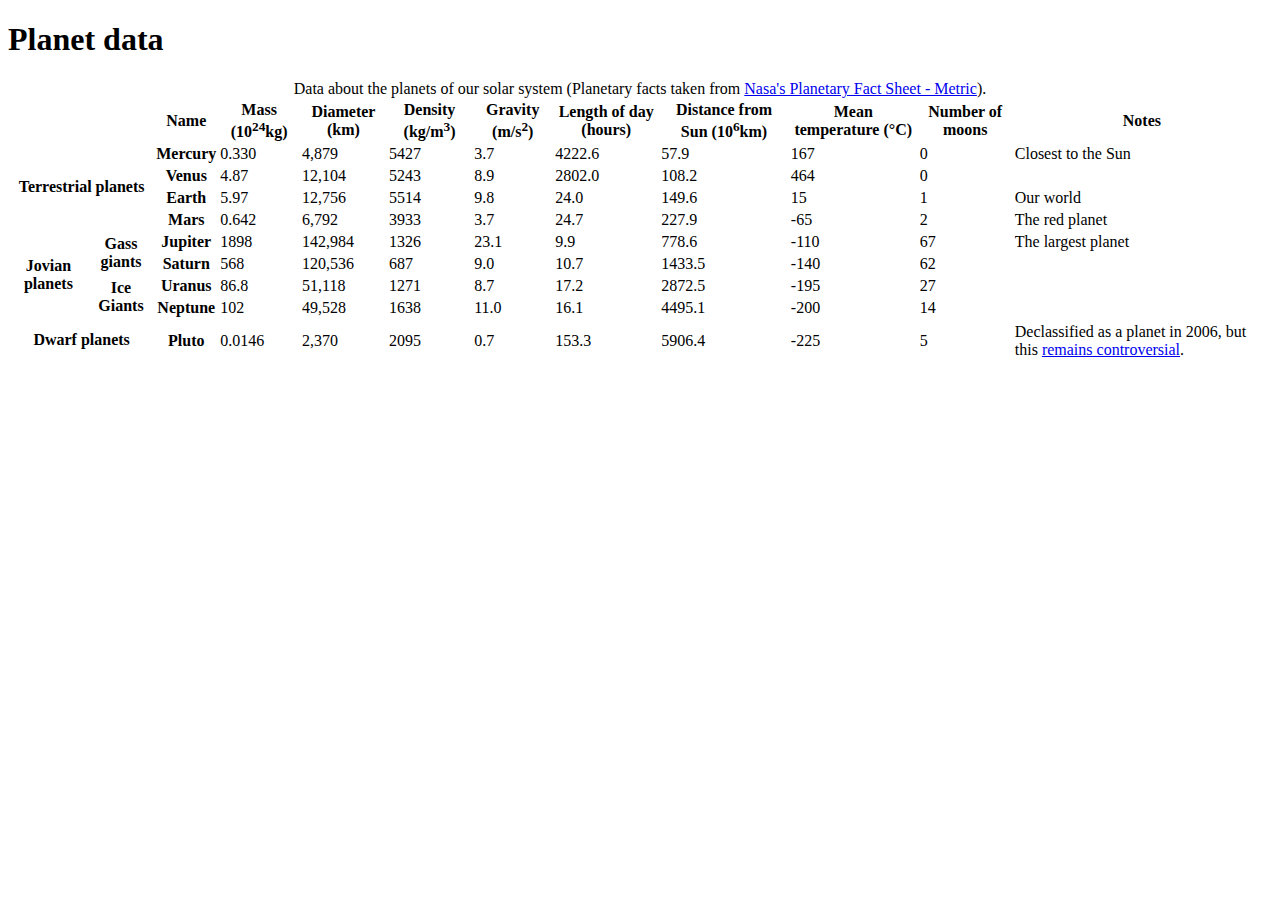
==== blank-template (2).html @ dbbb6be7 "Add files via upload" ====
<!DOCTYPE html>
<html lang="en-US">
  <head>
    <meta charset="utf-8">
    <meta name="viewport" content="width=device-width">
    <title>Planet Data</title>
    <link href="minimal-table.css" rel="stylesheet" type="text/css">
  </head>
  
  <body>
    <h1>Planet data</h1>

<table>
  <colgroup> 
    <col span="2">
    <col style="border: 2px solid black;">
  </colgroup>
  <caption>Data about the planets of our solar system (Planetary facts taken from <a href="http://nssdc.gsfc.nasa.gov/planetary/factsheet/">Nasa's Planetary Fact Sheet - Metric</a>).</caption>
    <thead>
      <tr>
        <td colspan="2"> </td> 
       <th> Name</th>
       <th> Mass (10<sup>24</sup>kg)</th>
      <th>  Diameter (km)</th>
       <th> Density (kg/m<sup>3</sup>)</th>
       <th> Gravity (m/s<sup>2</sup>)</th>
       <th> Length of day (hours)</th>
       <th> Distance from Sun (10<sup>6</sup>km)</th>
        <th>Mean temperature (°C)</th>
       <th> Number of moons</th>
       <th> Notes</th>



      </tr>
    </thead> 
    <tbody>
<tr>
  <th colspan="2" rowspan="4">Terrestrial planets</th>
  <th>Mercury</th>
<td>  0.330 </td>
 <td> 4,879 </td>
<td>  5427 </td>
<td>  3.7 </td>
<td>  4222.6 </td>
<td>  57.9 </td>
<td>  167 </td>
<td>  0 </td>
<td>  Closest to the Sun</td>
  </tr>


  <tr>
    <th>Venus</th>
   <td> 4.87 </td>
   <td> 12,104 </td>
   <td> 5243 </td>
   <td> 8.9 </td>
   <td> 2802.0 </td>
   <td> 108.2 </td>
    <td>464 </td>
    <td>0</td>
  </tr>


  <tr>
    <th>Earth</th>
   <td> 5.97</td>  
  <td>  12,756 </td>
   <td> 5514 </td>
   <td> 9.8 </td>
   <td> 24.0 </td>
   <td> 149.6 </td>
   <td> 15 </td>
   <td> 1 </td>
   <td> Our world</td>

  </tr>

  <tr>
    <th>Mars</th>

   <td> 0.642 </td>
   <td> 6,792 </td>
   <td> 3933 </td>
   <td> 3.7 </td>
   <td> 24.7 </td>
   <td> 227.9 </td>
   <td> -65 </td>
   <td> 2 </td>
    <td>The red planet</td>
  

  </tr>

<tr>
  <th rowspan="4">Jovian planets</th>
  <th rowspan="2">Gass giants</th>
  <th>Jupiter</th>
  <td>1898</td>
  <td> 142,984 </td>
  <td> 1326 </td>
  <td> 23.1 </td>
  <td> 9.9 </td>
  <td> 778.6</td>
  <td>  -110 </td>
  <td>  67 </td>
  <td>  The largest planet</td>

</tr>

<tr>
  <th>Saturn</th>
 <td> 568 </td>
 <td> 120,536 </td>
 <td> 687 </td>
 <td> 9.0 </td>
 <td> 10.7 </td>
 <td> 1433.5 </td>
  <td>-140 </td>
    <td>62</td>
    <td></td>
</tr>

<tr>
  <th rowspan="2">Ice Giants</th>
  <th>Uranus</th>
 <td> 86.8 </td>
 <td> 51,118 </td>
 <td> 1271 </td>
 <td> 8.7 </td>
 <td> 17.2 </td>
  <td>2872.5 </td>
  <td>-195 </td>
  <td>27</td>
</tr>


<tr>
  <th>Neptune</th>
 <td> 102 </td>
 <td> 49,528 </td>
 <td> 1638 </td>
 <td> 11.0 </td>
 <td> 16.1 </td>
 <td> 4495.1 </td>
 <td> -200 </td>
 <td> 14</td>
 <td></td>
</tr>


<tr>
  <th colspan="2" rowspan="2">Dwarf planets</th>

  </tr>

  <tr>
  <th>Pluto</th>
  <td>0.0146 </td>
 <td> 2,370 </td>
 <td> 2095 </td>
 <td> 0.7 </td>
 <td> 153.3 </td>
 <td> 5906.4 </td>
 <td> -225 </td>
 <td> 5 </td>
 <td> Declassified as a planet in 2006, but this <a href="http://www.usatoday.com/story/tech/2014/10/02/pluto-planet-solar-system/16578959/">remains controversial</a>.</td>

</tr>

    </tbody>
</table>

  </body>
</html>
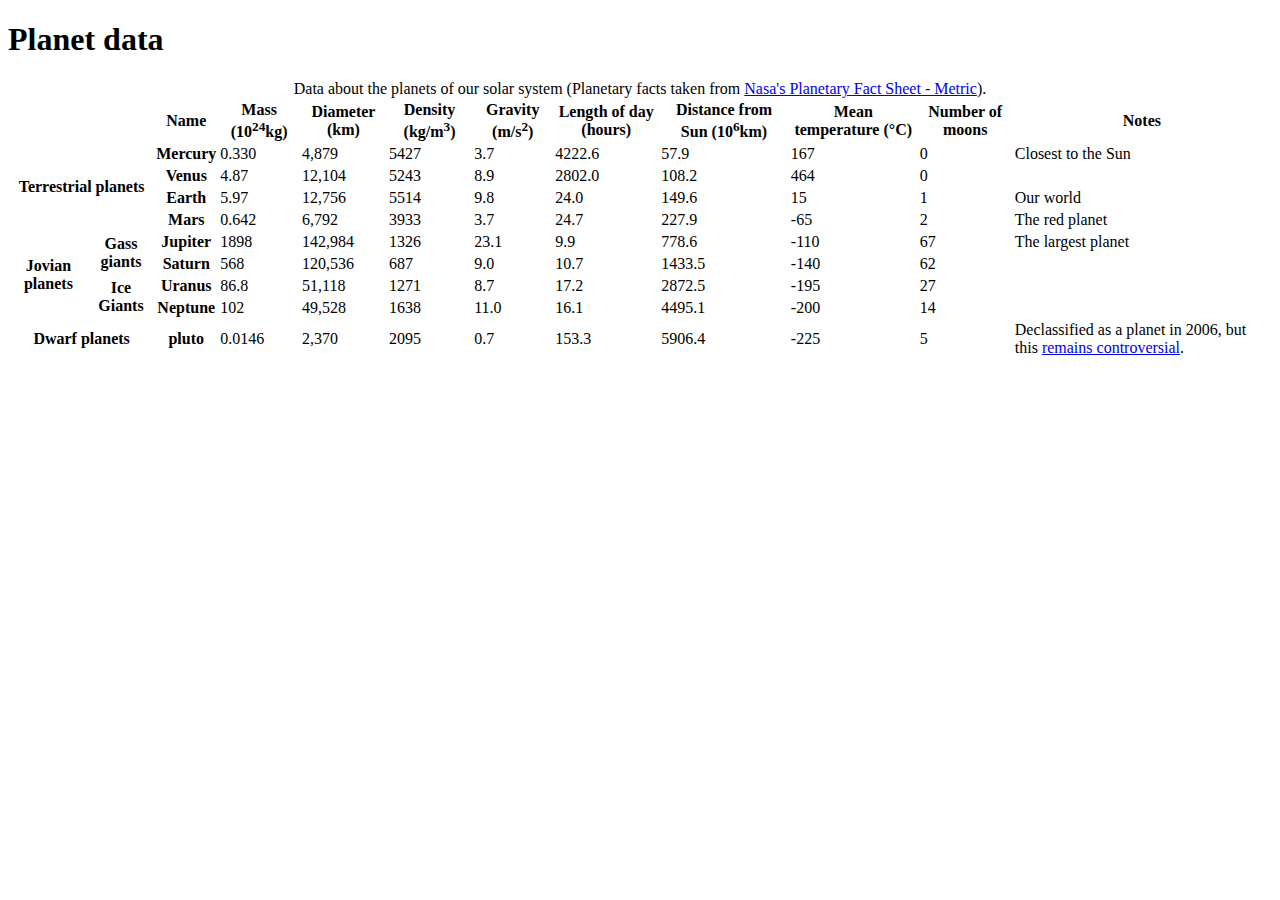
==== commit d65fdee7: "This is the last commit and the final version" ====
--- a/blank-template (2).html
+++ b/blank-template (2).html
@@ -1,176 +1,182 @@
-<!DOCTYPE html>
-<html lang="en-US">
-  <head>
-    <meta charset="utf-8">
-    <meta name="viewport" content="width=device-width">
-    <title>Planet Data</title>
-    <link href="minimal-table.css" rel="stylesheet" type="text/css">
-  </head>
-  
-  <body>
-    <h1>Planet data</h1>
-
-<table>
-  <colgroup> 
-    <col span="2">
-    <col style="border: 2px solid black;">
-  </colgroup>
-  <caption>Data about the planets of our solar system (Planetary facts taken from <a href="http://nssdc.gsfc.nasa.gov/planetary/factsheet/">Nasa's Planetary Fact Sheet - Metric</a>).</caption>
-    <thead>
-      <tr>
-        <td colspan="2"> </td> 
-       <th> Name</th>
-       <th> Mass (10<sup>24</sup>kg)</th>
-      <th>  Diameter (km)</th>
-       <th> Density (kg/m<sup>3</sup>)</th>
-       <th> Gravity (m/s<sup>2</sup>)</th>
-       <th> Length of day (hours)</th>
-       <th> Distance from Sun (10<sup>6</sup>km)</th>
-        <th>Mean temperature (°C)</th>
-       <th> Number of moons</th>
-       <th> Notes</th>
+<!--HTML Comments --> 
+	<!--
+	Name: Kayode Trinity
+	File: filename.html
+	Date: 07 Feb 2025
+This is an HTML fiile to show the planets in the solar systemm and some information about them 
+	-->
 
 
 
-      </tr>
-    </thead> 
-    <tbody>
-<tr>
-  <th colspan="2" rowspan="4">Terrestrial planets</th>
-  <th>Mercury</th>
-<td>  0.330 </td>
- <td> 4,879 </td>
-<td>  5427 </td>
-<td>  3.7 </td>
-<td>  4222.6 </td>
-<td>  57.9 </td>
-<td>  167 </td>
-<td>  0 </td>
-<td>  Closest to the Sun</td>
-  </tr>
 
 
+
+  <!DOCTYPE html>
+  <html lang="en-US">
+    <head>
+      <meta charset="utf-8">
+      <meta name="viewport" content="width=device-width">
+      <title>Planet Data</title>
+      <link href="minimal-table.css" rel="stylesheet" type="text/css">
+    </head>
+    
+    <body>
+      <h1>Planet data</h1>
+  
+  <table>
+    <caption>
+      Data about the planets of our solar system (Planetary facts taken from <a href="http://nssdc.gsfc.nasa.gov/planetary/factsheet/">Nasa's Planetary Fact Sheet - Metric</a>).
+    </caption>
+    <colgroup>
+    <col span="12">
+  </colgroup>
+      <thead>
+        <tr>
+          <td colspan="2"> </td> 
+         <th scope="col"> Name</th>
+         <th scope="col"> Mass (10<sup>24</sup>kg)</th>
+        <th scope="col">  Diameter (km)</th>
+         <th scope="col"> Density (kg/m<sup>3</sup>)</th>
+         <th scope="col"> Gravity (m/s<sup>2</sup>)</th>
+         <th scope="col"> Length of day (hours)</th>
+         <th scope="col"> Distance from Sun (10<sup>6</sup>km)</th>
+          <th scope="col">Mean temperature (°C)</th>
+         <th scope="col"> Number of moons</th>
+         <th scope="col"> Notes</th>
+  
+  
+  
+        </tr>
+      </thead> 
+      <tbody>
   <tr>
-    <th>Venus</th>
-   <td> 4.87 </td>
-   <td> 12,104 </td>
-   <td> 5243 </td>
-   <td> 8.9 </td>
-   <td> 2802.0 </td>
-   <td> 108.2 </td>
-    <td>464 </td>
-    <td>0</td>
+    <th colspan="2" rowspan="4">Terrestrial planets</th>
+    <th>Mercury</th>
+  <td>  0.330 </td>
+   <td> 4,879 </td>
+  <td>  5427 </td>
+  <td>  3.7 </td>
+  <td>  4222.6 </td>
+  <td>  57.9 </td>
+  <td>  167 </td>
+  <td>  0 </td>
+  <td>  Closest to the Sun</td>
+    </tr>
+  
+  
+    <tr>
+      <th>Venus</th>
+     <td> 4.87 </td>
+     <td> 12,104 </td>
+     <td> 5243 </td>
+     <td> 8.9 </td>
+     <td> 2802.0 </td>
+     <td> 108.2 </td>
+      <td>464 </td>
+      <td>0</td>
+      <td></td>
+    </tr>
+  
+  
+    <tr>
+      <th scope="row"> Earth</th>
+     <td> 5.97</td>  
+    <td>  12,756 </td>
+     <td> 5514 </td>
+     <td> 9.8 </td>
+     <td> 24.0 </td>
+     <td> 149.6 </td>
+     <td> 15 </td>
+     <td> 1 </td>
+     <td> Our world</td>
+    </tr>
+  
+    <tr>
+      <th>Mars</th>
+     <td> 0.642 </td>
+     <td> 6,792 </td>
+     <td> 3933 </td>
+     <td> 3.7 </td>
+     <td> 24.7 </td>
+     <td> 227.9 </td>
+     <td> -65 </td>
+     <td> 2 </td>
+      <td>The red planet</td>
+    </tr>
+  
+  <tr>
+    <th rowspan="4">Jovian planets</th>
+    <th rowspan="2">Gass giants</th>
+    <th>Jupiter</th>
+    <td>1898</td>
+    <td> 142,984 </td>
+    <td> 1326 </td>
+    <td> 23.1 </td>
+    <td> 9.9 </td>
+    <td> 778.6</td>
+    <td>  -110 </td>
+    <td>  67 </td>
+    <td>  The largest planet</td>
+  
   </tr>
-
-
+  
   <tr>
-    <th>Earth</th>
-   <td> 5.97</td>  
-  <td>  12,756 </td>
-   <td> 5514 </td>
-   <td> 9.8 </td>
-   <td> 24.0 </td>
-   <td> 149.6 </td>
-   <td> 15 </td>
-   <td> 1 </td>
-   <td> Our world</td>
-
+    <th>Saturn</th>
+   <td> 568 </td>
+   <td> 120,536 </td>
+   <td> 687 </td>
+   <td> 9.0 </td>
+   <td> 10.7 </td>
+   <td> 1433.5 </td>
+    <td>-140 </td>
+      <td>62</td>
+      <td></td>
   </tr>
-
+  
   <tr>
-    <th>Mars</th>
-
-   <td> 0.642 </td>
-   <td> 6,792 </td>
-   <td> 3933 </td>
-   <td> 3.7 </td>
-   <td> 24.7 </td>
-   <td> 227.9 </td>
-   <td> -65 </td>
-   <td> 2 </td>
-    <td>The red planet</td>
+    <th rowspan="2">Ice Giants</th>
+    <th>Uranus</th>
+   <td> 86.8 </td>
+   <td> 51,118 </td>
+   <td> 1271 </td>
+   <td> 8.7 </td>
+   <td> 17.2 </td>
+    <td>2872.5 </td>
+    <td>-195 </td>
+    <td>27</td>
+    <td></td>
+  </tr>  
+  <tr>
+    <th scope="row">Neptune</th>
+   <td> 102 </td>
+   <td> 49,528 </td>
+   <td> 1638 </td>
+   <td> 11.0 </td>
+   <td> 16.1 </td>
+   <td> 4495.1 </td>
+   <td> -200 </td>
+   <td> 14</td>
+   <td></td>
+  </tr>
   
-
+  
+  <tr>
+    <th scope="rowgroup" colspan="2">Dwarf planets</th>
+  <th scope="row">pluto</th>
+    <td>0.0146 </td>
+   <td> 2,370 </td>
+   <td> 2095 </td>
+   <td> 0.7 </td>
+   <td> 153.3 </td>
+   <td> 5906.4 </td>
+   <td> -225 </td>
+   <td> 5 </td>
+   <td> Declassified as a planet in 2006, but this <a href="http://www.usatoday.com/story/tech/2014/10/02/pluto-planet-solar-system/16578959/">remains controversial</a>.</td>
   </tr>
-
-<tr>
-  <th rowspan="4">Jovian planets</th>
-  <th rowspan="2">Gass giants</th>
-  <th>Jupiter</th>
-  <td>1898</td>
-  <td> 142,984 </td>
-  <td> 1326 </td>
-  <td> 23.1 </td>
-  <td> 9.9 </td>
-  <td> 778.6</td>
-  <td>  -110 </td>
-  <td>  67 </td>
-  <td>  The largest planet</td>
-
-</tr>
-
-<tr>
-  <th>Saturn</th>
- <td> 568 </td>
- <td> 120,536 </td>
- <td> 687 </td>
- <td> 9.0 </td>
- <td> 10.7 </td>
- <td> 1433.5 </td>
-  <td>-140 </td>
-    <td>62</td>
-    <td></td>
-</tr>
-
-<tr>
-  <th rowspan="2">Ice Giants</th>
-  <th>Uranus</th>
- <td> 86.8 </td>
- <td> 51,118 </td>
- <td> 1271 </td>
- <td> 8.7 </td>
- <td> 17.2 </td>
-  <td>2872.5 </td>
-  <td>-195 </td>
-  <td>27</td>
-</tr>
-
-
-<tr>
-  <th>Neptune</th>
- <td> 102 </td>
- <td> 49,528 </td>
- <td> 1638 </td>
- <td> 11.0 </td>
- <td> 16.1 </td>
- <td> 4495.1 </td>
- <td> -200 </td>
- <td> 14</td>
- <td></td>
-</tr>
-
-
-<tr>
-  <th colspan="2" rowspan="2">Dwarf planets</th>
-
-  </tr>
-
-  <tr>
-  <th>Pluto</th>
-  <td>0.0146 </td>
- <td> 2,370 </td>
- <td> 2095 </td>
- <td> 0.7 </td>
- <td> 153.3 </td>
- <td> 5906.4 </td>
- <td> -225 </td>
- <td> 5 </td>
- <td> Declassified as a planet in 2006, but this <a href="http://www.usatoday.com/story/tech/2014/10/02/pluto-planet-solar-system/16578959/">remains controversial</a>.</td>
-
-</tr>
-
-    </tbody>
-</table>
-
-  </body>
-</html>
+  
+      </tbody>
+  </table>
+  
+    </body>
+  </html>
+  
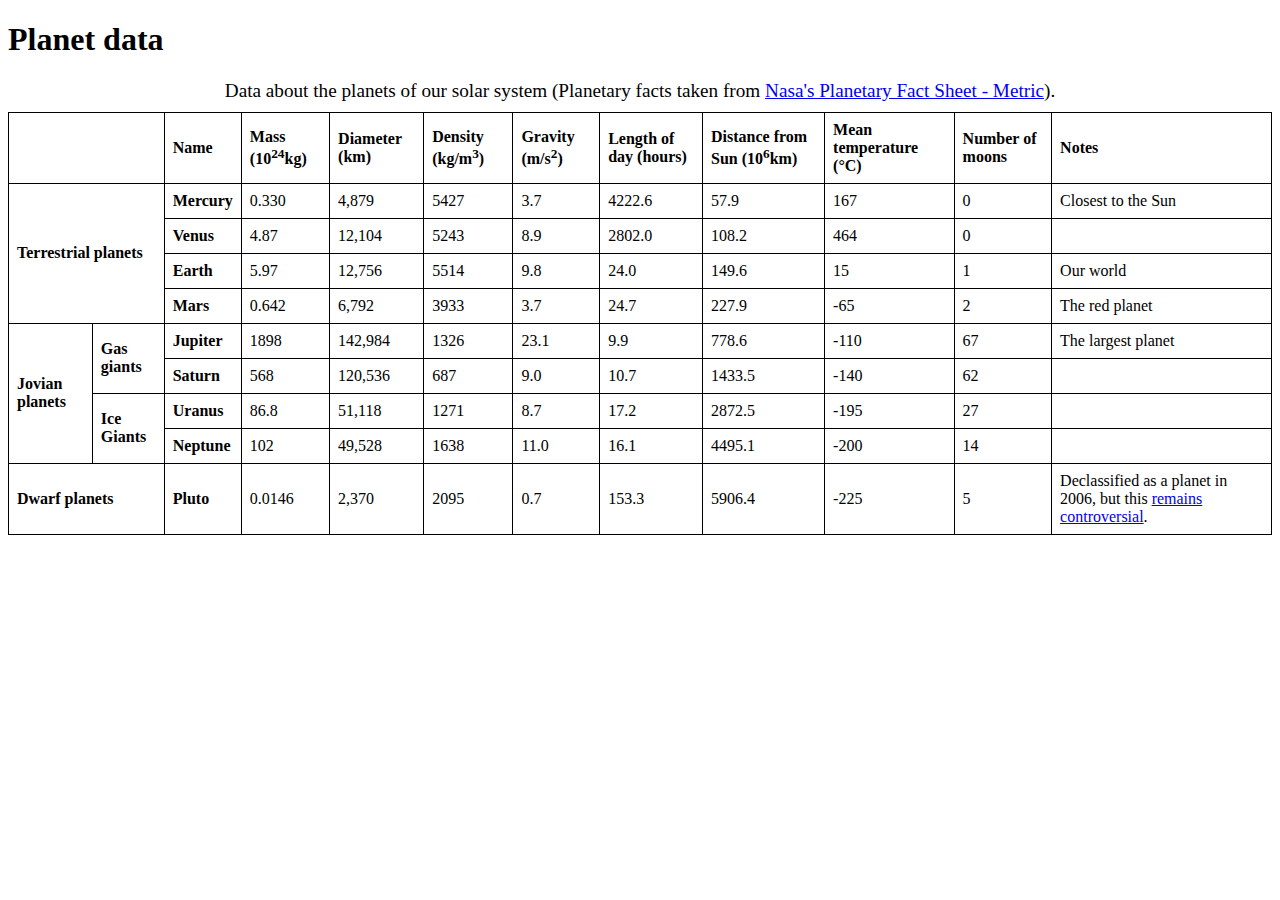
==== commit 473140ba: "Update blank-template (2).html" ====
--- a/blank-template (2).html
+++ b/blank-template (2).html
@@ -1,182 +1,186 @@
-<!--HTML Comments --> 
-	<!--
-	Name: Kayode Trinity
-	File: filename.html
-	Date: 07 Feb 2025
-This is an HTML fiile to show the planets in the solar systemm and some information about them 
-	-->
+<!-- HTML Comments -->
+<!--
+Name: Kayode Trinity
+File: filename.html
+Date: 07 Feb 2025
+This is an HTML file to show the planets in the solar system and some information about them
+-->
 
+<!DOCTYPE html>
+<html lang="en-US">
+  <head>
+    <meta charset="utf-8">
+    <meta name="viewport" content="width=device-width">
+    <title>Planet Data</title>
+    <link href="minimal-table.css" rel="stylesheet" type="text/css">
+    
+    <style>
+      table {
+        width: 100%;
+        border-collapse: collapse;
+      }
+      th, td {
+        border: 1px solid black;
+        padding: 8px;
+        text-align: left;
+      }
+      caption {
+        font-size: 1.2em;
+        margin-bottom: 10px;
+      }
+    </style>
+  </head>
+  
+  <body>
+    <h1>Planet data</h1>
 
-
-
-
-
-  <!DOCTYPE html>
-  <html lang="en-US">
-    <head>
-      <meta charset="utf-8">
-      <meta name="viewport" content="width=device-width">
-      <title>Planet Data</title>
-      <link href="minimal-table.css" rel="stylesheet" type="text/css">
-    </head>
-    
-    <body>
-      <h1>Planet data</h1>
-  
-  <table>
-    <caption>
-      Data about the planets of our solar system (Planetary facts taken from <a href="http://nssdc.gsfc.nasa.gov/planetary/factsheet/">Nasa's Planetary Fact Sheet - Metric</a>).
-    </caption>
-    <colgroup>
-    <col span="12">
-  </colgroup>
+    <table>
+      <caption>
+        Data about the planets of our solar system (Planetary facts taken from <a href="http://nssdc.gsfc.nasa.gov/planetary/factsheet/">Nasa's Planetary Fact Sheet - Metric</a>).
+      </caption>
+      <colgroup>
+        <col span="12">
+      </colgroup>
       <thead>
         <tr>
-          <td colspan="2"> </td> 
-         <th scope="col"> Name</th>
-         <th scope="col"> Mass (10<sup>24</sup>kg)</th>
-        <th scope="col">  Diameter (km)</th>
-         <th scope="col"> Density (kg/m<sup>3</sup>)</th>
-         <th scope="col"> Gravity (m/s<sup>2</sup>)</th>
-         <th scope="col"> Length of day (hours)</th>
-         <th scope="col"> Distance from Sun (10<sup>6</sup>km)</th>
-          <th scope="col">Mean temperature (°C)</th>
-         <th scope="col"> Number of moons</th>
-         <th scope="col"> Notes</th>
-  
-  
-  
+          <td colspan="2"> </td>
+          <th scope="col"> Name</th>
+          <th scope="col"> Mass (10<sup>24</sup>kg)</th>
+          <th scope="col"> Diameter (km)</th>
+          <th scope="col"> Density (kg/m<sup>3</sup>)</th>
+          <th scope="col"> Gravity (m/s<sup>2</sup>)</th>
+          <th scope="col"> Length of day (hours)</th>
+          <th scope="col"> Distance from Sun (10<sup>6</sup>km)</th>
+          <th scope="col"> Mean temperature (°C)</th>
+          <th scope="col"> Number of moons</th>
+          <th scope="col"> Notes</th>
         </tr>
-      </thead> 
+      </thead>
       <tbody>
-  <tr>
-    <th colspan="2" rowspan="4">Terrestrial planets</th>
-    <th>Mercury</th>
-  <td>  0.330 </td>
-   <td> 4,879 </td>
-  <td>  5427 </td>
-  <td>  3.7 </td>
-  <td>  4222.6 </td>
-  <td>  57.9 </td>
-  <td>  167 </td>
-  <td>  0 </td>
-  <td>  Closest to the Sun</td>
-    </tr>
-  
-  
-    <tr>
-      <th>Venus</th>
-     <td> 4.87 </td>
-     <td> 12,104 </td>
-     <td> 5243 </td>
-     <td> 8.9 </td>
-     <td> 2802.0 </td>
-     <td> 108.2 </td>
-      <td>464 </td>
-      <td>0</td>
-      <td></td>
-    </tr>
-  
-  
-    <tr>
-      <th scope="row"> Earth</th>
-     <td> 5.97</td>  
-    <td>  12,756 </td>
-     <td> 5514 </td>
-     <td> 9.8 </td>
-     <td> 24.0 </td>
-     <td> 149.6 </td>
-     <td> 15 </td>
-     <td> 1 </td>
-     <td> Our world</td>
-    </tr>
-  
-    <tr>
-      <th>Mars</th>
-     <td> 0.642 </td>
-     <td> 6,792 </td>
-     <td> 3933 </td>
-     <td> 3.7 </td>
-     <td> 24.7 </td>
-     <td> 227.9 </td>
-     <td> -65 </td>
-     <td> 2 </td>
-      <td>The red planet</td>
-    </tr>
-  
-  <tr>
-    <th rowspan="4">Jovian planets</th>
-    <th rowspan="2">Gass giants</th>
-    <th>Jupiter</th>
-    <td>1898</td>
-    <td> 142,984 </td>
-    <td> 1326 </td>
-    <td> 23.1 </td>
-    <td> 9.9 </td>
-    <td> 778.6</td>
-    <td>  -110 </td>
-    <td>  67 </td>
-    <td>  The largest planet</td>
-  
-  </tr>
-  
-  <tr>
-    <th>Saturn</th>
-   <td> 568 </td>
-   <td> 120,536 </td>
-   <td> 687 </td>
-   <td> 9.0 </td>
-   <td> 10.7 </td>
-   <td> 1433.5 </td>
-    <td>-140 </td>
-      <td>62</td>
-      <td></td>
-  </tr>
-  
-  <tr>
-    <th rowspan="2">Ice Giants</th>
-    <th>Uranus</th>
-   <td> 86.8 </td>
-   <td> 51,118 </td>
-   <td> 1271 </td>
-   <td> 8.7 </td>
-   <td> 17.2 </td>
-    <td>2872.5 </td>
-    <td>-195 </td>
-    <td>27</td>
-    <td></td>
-  </tr>  
-  <tr>
-    <th scope="row">Neptune</th>
-   <td> 102 </td>
-   <td> 49,528 </td>
-   <td> 1638 </td>
-   <td> 11.0 </td>
-   <td> 16.1 </td>
-   <td> 4495.1 </td>
-   <td> -200 </td>
-   <td> 14</td>
-   <td></td>
-  </tr>
-  
-  
-  <tr>
-    <th scope="rowgroup" colspan="2">Dwarf planets</th>
-  <th scope="row">pluto</th>
-    <td>0.0146 </td>
-   <td> 2,370 </td>
-   <td> 2095 </td>
-   <td> 0.7 </td>
-   <td> 153.3 </td>
-   <td> 5906.4 </td>
-   <td> -225 </td>
-   <td> 5 </td>
-   <td> Declassified as a planet in 2006, but this <a href="http://www.usatoday.com/story/tech/2014/10/02/pluto-planet-solar-system/16578959/">remains controversial</a>.</td>
-  </tr>
-  
+        <tr>
+          <th colspan="2" rowspan="4">Terrestrial planets</th>
+          <th>Mercury</th>
+          <td> 0.330 </td>
+          <td>4,879</td>
+          <td>5427</td>
+          <td>3.7</td>
+          <td>4222.6</td>
+          <td>57.9</td>
+          <td>167</td>
+          <td>0</td>
+          <td>Closest to the Sun</td>
+        </tr>
+        
+        <tr>
+          <th>Venus</th>
+          <td>4.87</td>
+          <td>12,104</td>
+          <td>5243</td>
+          <td>8.9</td>
+          <td>2802.0</td>
+          <td>108.2</td>
+          <td>464</td>
+          <td>0</td>
+          <td></td>
+        </tr>
+        
+        <tr>
+          <th scope="row"> Earth</th>
+          <td>5.97</td>
+          <td>12,756</td>
+          <td>5514</td>
+          <td>9.8</td>
+          <td>24.0</td>
+          <td>149.6</td>
+          <td>15</td>
+          <td>1</td>
+          <td>Our world</td>
+        </tr>
+        
+        <tr>
+          <th>Mars</th>
+          <td>0.642</td>
+          <td>6,792</td>
+          <td>3933</td>
+          <td>3.7</td>
+          <td>24.7</td>
+          <td>227.9</td>
+          <td>-65</td>
+          <td>2</td>
+          <td>The red planet</td>
+        </tr>
+        
+        <tr>
+          <th rowspan="4">Jovian planets</th>
+          <th rowspan="2">Gas giants</th>
+          <th>Jupiter</th>
+          <td>1898</td>
+          <td>142,984</td>
+          <td>1326</td>
+          <td>23.1</td>
+          <td>9.9</td>
+          <td>778.6</td>
+          <td>-110</td>
+          <td>67</td>
+          <td>The largest planet</td>
+        </tr>
+        
+        <tr>
+          <th>Saturn</th>
+          <td>568</td>
+          <td>120,536</td>
+          <td>687</td>
+          <td>9.0</td>
+          <td>10.7</td>
+          <td>1433.5</td>
+          <td>-140</td>
+          <td>62</td>
+          <td></td>
+        </tr>
+        
+        <tr>
+          <th rowspan="2">Ice Giants</th>
+          <th>Uranus</th>
+          <td>86.8</td>
+          <td>51,118</td>
+          <td>1271</td>
+          <td>8.7</td>
+          <td>17.2</td>
+          <td>2872.5</td>
+          <td>-195</td>
+          <td>27</td>
+          <td></td>
+        </tr>
+        
+        <tr>
+          <th scope="row">Neptune</th>
+          <td>102</td>
+          <td>49,528</td>
+          <td>1638</td>
+          <td>11.0</td>
+          <td>16.1</td>
+          <td>4495.1</td>
+          <td>-200</td>
+          <td>14</td>
+          <td></td>
+        </tr>
+        
+        <tr>
+          <th scope="rowgroup" colspan="2">Dwarf planets</th>
+          <th scope="row">Pluto</th>
+          <td>0.0146</td>
+          <td>2,370</td>
+          <td>2095</td>
+          <td>0.7</td>
+          <td>153.3</td>
+          <td>5906.4</td>
+          <td>-225</td>
+          <td>5</td>
+          <td>Declassified as a planet in 2006, but this <a href="http://www.usatoday.com/story/tech/2014/10/02/pluto-planet-solar-system/16578959/">remains controversial</a>.</td>
+        </tr>
+        
       </tbody>
-  </table>
-  
-    </body>
-  </html>
-  
+    </table>
+
+  </body>
+</html>
